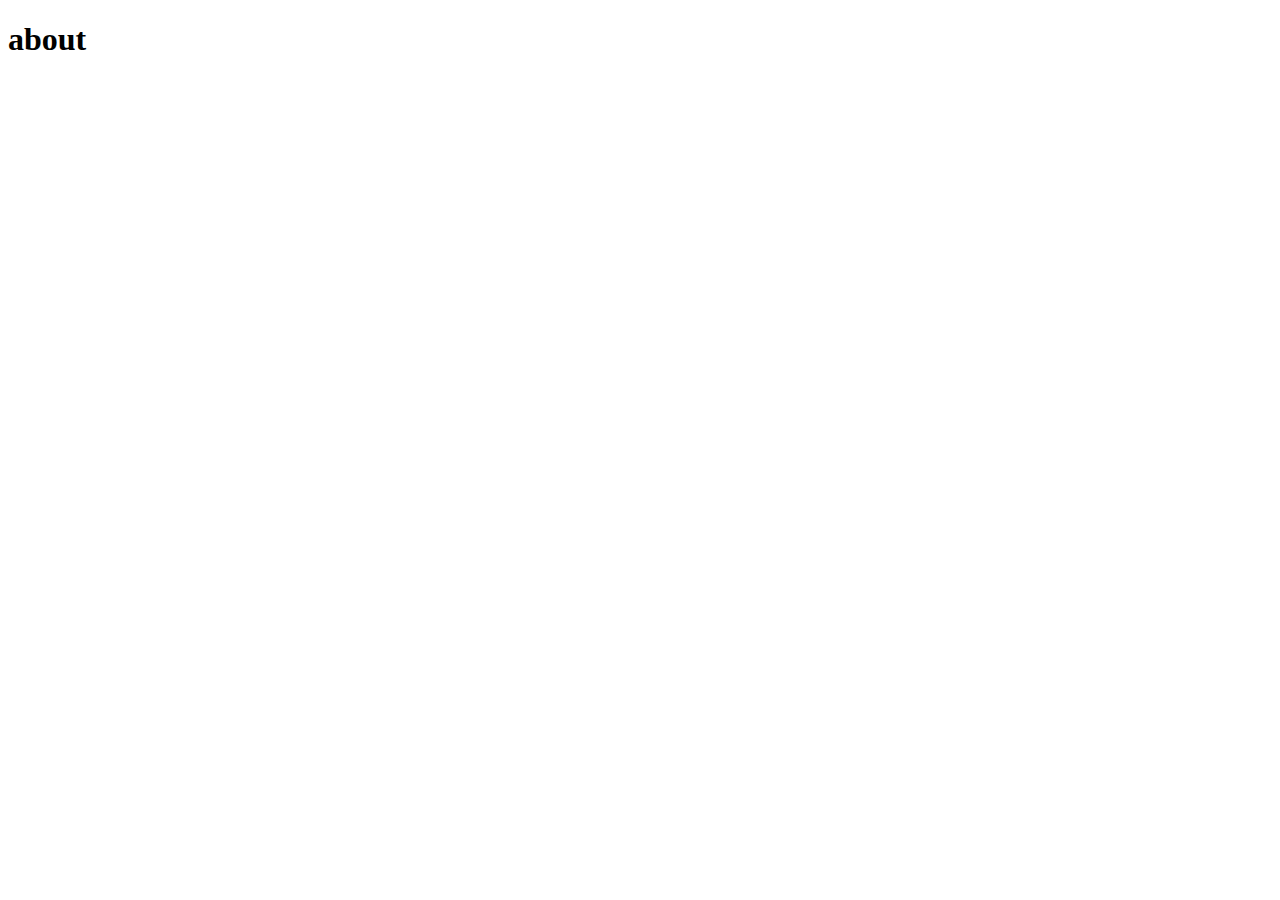
==== about/index.html @ e44eee91 "Create index.html" ====
<!DOCTYPE html>
<html>
<head>
	<meta charset="utf-8">
	<meta name="viewport" content="width=device-width, initial-scale=1">
	<link rel="stylesheet" type="text/css" href="style.css">
	<title>Test Website</title>
</head>
<body>
	<h1>about</h1>
</body>
</html>
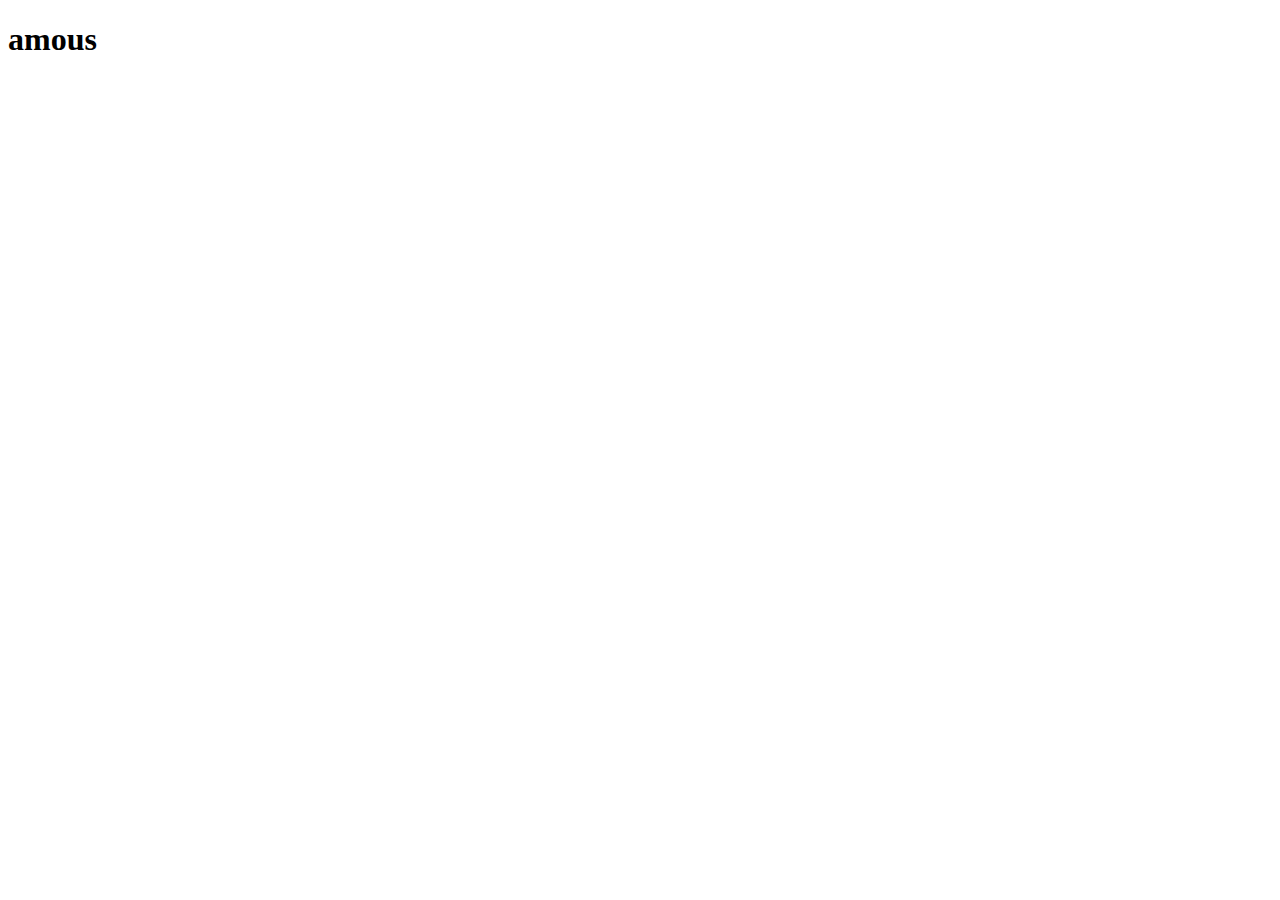
==== commit 78d193cc: "Create index.html" ====
--- a/about/index.html
+++ b/about/index.html
@@ -7,6 +7,6 @@
 	<title>Test Website</title>
 </head>
 <body>
-	<h1>about</h1>
+	<h1>amous</h1>
 </body>
 </html>
